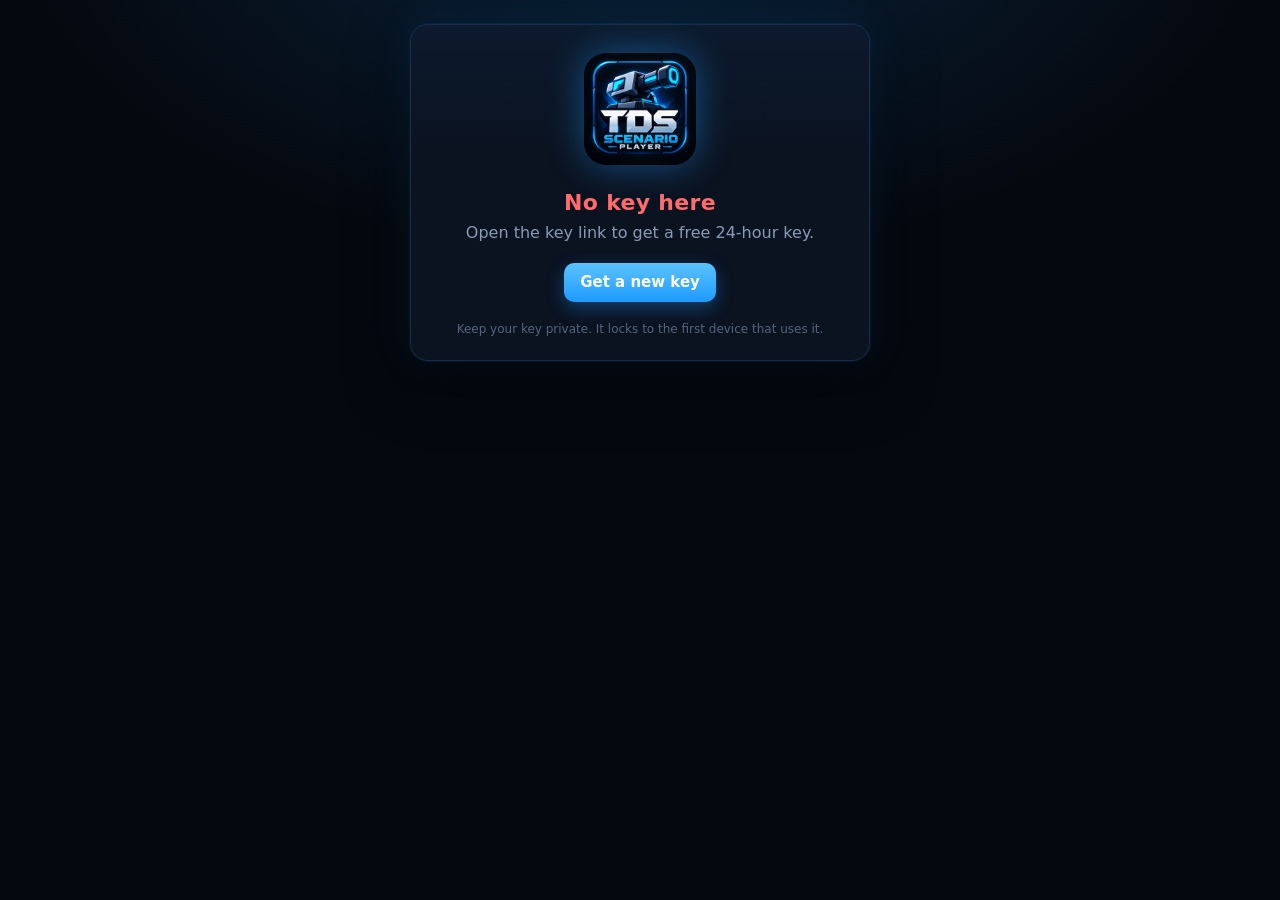
==== index.html @ d929be7a "Key page for TDS Scenario Player Co-Authored-By: Claude Opus 5.5 <noreply@anthropic.com>" ====
<!doctype html>
<html lang="en">
<head>
<meta charset="utf-8">
<meta name="viewport" content="width=device-width, initial-scale=1">
<meta name="referrer" content="no-referrer">
<title>TDS Scenario Player Key</title>
<link rel="icon" href="logo.png">
<style>
  :root {
    --bg: #05080f;
    --card: #0b1220;
    --line: #1b2b47;
    --text: #e6edf6;
    --muted: #8b9bb4;
    --blue: #1e9bff;
    --blue-hi: #5cc2ff;
    --ok: #3ddc84;
    --bad: #ff6b6b;
  }
  * { box-sizing: border-box; }
  html, body { margin: 0; min-height: 100%; }
  body {
    background:
      radial-gradient(900px 500px at 50% -10%, rgba(30, 155, 255, .18), transparent 70%),
      var(--bg);
    color: var(--text);
    font: 16px/1.5 system-ui, -apple-system, "Segoe UI", Roboto, sans-serif;
    display: flex; align-items: center; justify-content: center;
    padding: 24px 16px;
  }
  .card {
    width: 100%; max-width: 460px;
    background: linear-gradient(180deg, rgba(30, 155, 255, .06), transparent 40%), var(--card);
    border: 1px solid var(--line);
    border-radius: 18px;
    padding: 28px 24px 22px;
    box-shadow: 0 0 0 1px rgba(30, 155, 255, .08), 0 20px 60px rgba(0, 0, 0, .5), 0 0 40px rgba(30, 155, 255, .12);
    text-align: center;
  }
  .logo { width: 112px; height: 112px; border-radius: 22px; filter: drop-shadow(0 0 18px rgba(30, 155, 255, .45)); }
  h1 { margin: 14px 0 2px; font-size: 22px; letter-spacing: .3px; }
  .sub { margin: 0 0 22px; color: var(--muted); font-size: 14px; }
  .label { text-align: left; font-size: 12px; text-transform: uppercase; letter-spacing: 1.2px; color: var(--muted); margin-bottom: 6px; }
  .keybox {
    display: flex; align-items: center; gap: 8px;
    background: #060b16; border: 1px solid var(--line); border-radius: 12px;
    padding: 12px 12px 12px 16px;
  }
  .key {
    flex: 1; min-width: 0;
    font: 600 17px/1.3 ui-monospace, "Cascadia Code", Consolas, monospace;
    letter-spacing: .5px; color: var(--blue-hi);
    text-align: left; white-space: nowrap; overflow-x: auto; user-select: all;
  }
  button, .btn {
    appearance: none; border: 0; cursor: pointer; text-decoration: none;
    font: 600 15px/1 system-ui, sans-serif; border-radius: 10px;
    padding: 12px 16px; color: #fff;
    background: linear-gradient(180deg, var(--blue-hi), var(--blue));
    box-shadow: 0 6px 18px rgba(30, 155, 255, .35);
    transition: transform .08s ease, filter .15s ease;
    display: inline-flex; align-items: center; justify-content: center; gap: 8px;
  }
  button:hover, .btn:hover { filter: brightness(1.08); }
  button:active, .btn:active { transform: translateY(1px); }
  button.copied { background: linear-gradient(180deg, #5df0a0, var(--ok)); box-shadow: 0 6px 18px rgba(61, 220, 132, .35); }
  .copy { flex: none; }
  .meta { display: flex; justify-content: space-between; gap: 12px; margin: 12px 2px 0; font-size: 13px; color: var(--muted); }
  .meta b { color: var(--text); font-weight: 600; }
  .steps { text-align: left; margin: 22px 0 0; padding: 16px 18px; border: 1px solid var(--line); border-radius: 12px; background: rgba(6, 11, 22, .6); }
  .steps h2 { margin: 0 0 8px; font-size: 14px; }
  .steps ol { margin: 0; padding-left: 20px; color: var(--muted); font-size: 14px; }
  .steps li { margin: 4px 0; }
  .steps code { color: var(--blue-hi); font-size: 13px; }
  .error { display: none; }
  .error p { color: var(--muted); margin: 0 0 18px; }
  .error .title { color: var(--bad); }
  .foot { margin-top: 18px; font-size: 12px; color: #55657e; }
  .hidden { display: none !important; }
  @media (max-width: 380px) {
    .keybox { flex-direction: column; align-items: stretch; }
    .key { text-align: center; white-space: normal; overflow-wrap: anywhere; }
  }
</style>
</head>
<body>
  <main class="card">
    <img class="logo" src="logo.png" alt="TDS Scenario Player logo">

    <section id="ok" class="hidden">
      <h1>Your key is ready</h1>
      <p class="sub">TDS Scenario Player</p>
      <div class="label">Key</div>
      <div class="keybox">
        <span class="key" id="key"></span>
        <button class="copy" id="copy" type="button">Copy key</button>
      </div>
      <div class="meta">
        <span>One device</span>
        <span id="expiry">Valid for <b>24 hours</b></span>
      </div>
      <div class="steps">
        <h2>How to use it</h2>
        <ol>
          <li>Run the script in your executor.</li>
          <li>Paste the key into the key box and press <code>Check key</code>.</li>
          <li>Done. The key is remembered until it expires.</li>
        </ol>
      </div>
    </section>

    <section id="err" class="error">
      <h1 class="title" id="errTitle">Couldn't get a key</h1>
      <p id="errText"></p>
      <a class="btn" href="https://link-target.net/9877629/zwKUPDdALvsg">Get a new key</a>
    </section>

    <div class="foot">Keep your key private. It locks to the first device that uses it.</div>
  </main>

<script>
  // The key arrives in the #fragment, which browsers never send to the server.
  addEventListener("hashchange", function () { location.reload(); });
  var params = new URLSearchParams(location.hash.slice(1));
  var key = params.get("k");
  var expires = Number(params.get("e"));
  var ERRORS = {
    bypass: ["Link not completed", "The Linkvertise step couldn't be verified. Open the key link again and finish it without skipping or refreshing."],
    config: ["Key system offline", "The key system is being set up. Try again in a few minutes."],
    server: ["Something went wrong", "The key server had a problem. Please try again."]
  };

  function show(id) { document.getElementById(id).classList.remove("hidden"); document.getElementById(id).style.display = "block"; }

  if (key && /^TDS-[A-Z0-9-]{8,40}$/.test(key)) {
    document.getElementById("key").textContent = key;
    show("ok");
    var btn = document.getElementById("copy");
    btn.addEventListener("click", function () {
      function done() {
        btn.textContent = "Copied!";
        btn.classList.add("copied");
        setTimeout(function () { btn.textContent = "Copy key"; btn.classList.remove("copied"); }, 1800);
      }
      if (navigator.clipboard && navigator.clipboard.writeText) {
        navigator.clipboard.writeText(key).then(done, fallback);
      } else {
        fallback();
      }
      function fallback() {
        var r = document.createRange();
        r.selectNodeContents(document.getElementById("key"));
        var s = getSelection(); s.removeAllRanges(); s.addRange(r);
        try { document.execCommand("copy"); done(); } catch (e) { btn.textContent = "Press Ctrl+C"; }
      }
    });
    if (expires > Date.now()) {
      var el = document.getElementById("expiry");
      var tick = function () {
        var left = Math.max(0, expires - Date.now());
        var h = Math.floor(left / 3600000), m = Math.floor(left / 60000) % 60, s = Math.floor(left / 1000) % 60;
        el.innerHTML = left > 0
          ? "Expires in <b>" + h + "h " + String(m).padStart(2, "0") + "m " + String(s).padStart(2, "0") + "s</b>"
          : "<b style='color:var(--bad)'>Expired</b>";
      };
      tick(); setInterval(tick, 1000);
    }
  } else {
    var e = ERRORS[params.get("err")] || ["No key here", "Open the key link to get a free 24-hour key."];
    document.getElementById("errTitle").textContent = e[0];
    document.getElementById("errText").textContent = e[1];
    show("err");
  }
</script>
</body>
</html>
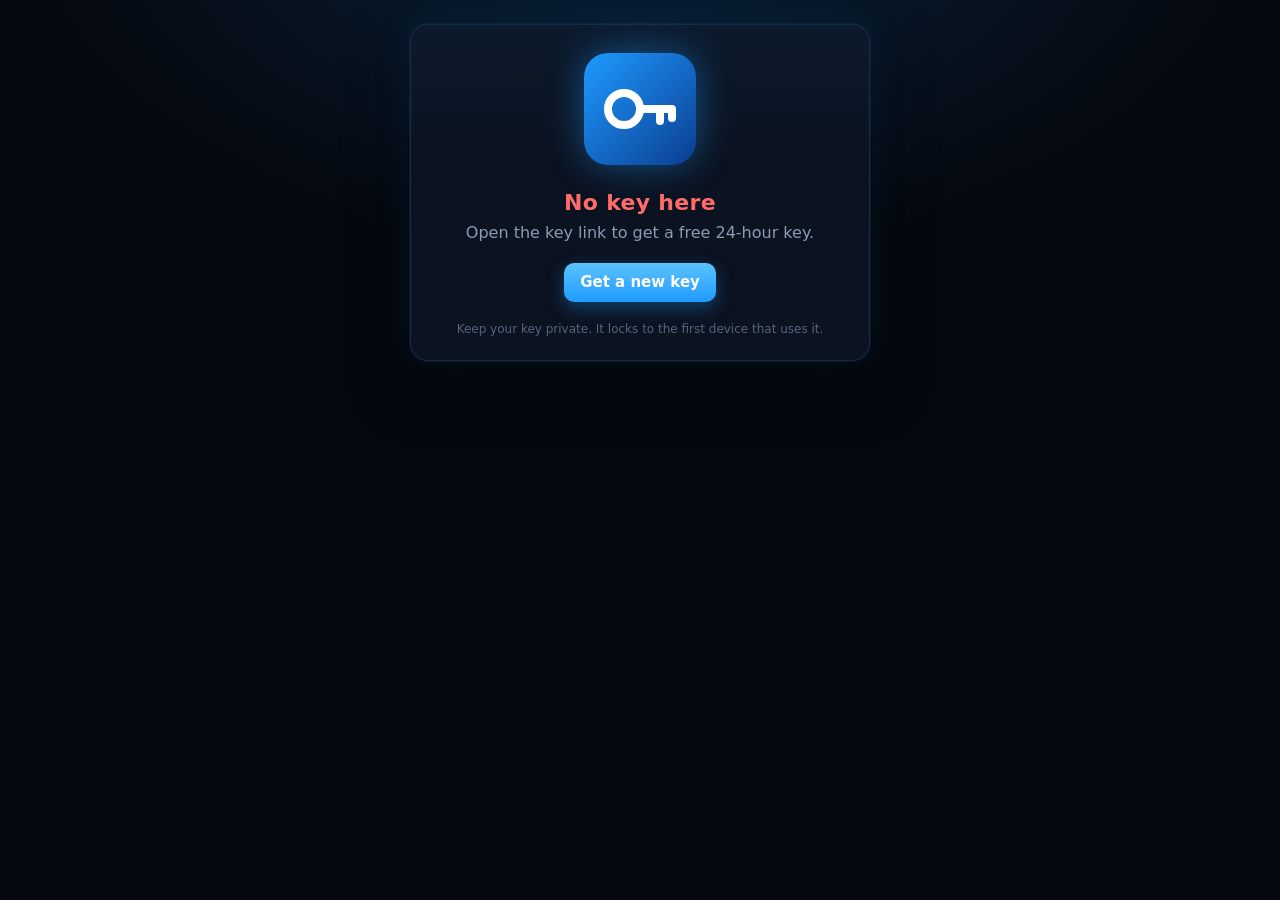
==== commit 8e1bc0c2: "Universal key page: neutral branding, one key for all scripts Co-Authored-By: Claude Opus 5.5 <norep" ====
--- a/index.html
+++ b/index.html
@@ -4,93 +4,19 @@
 <meta charset="utf-8">
 <meta name="viewport" content="width=device-width, initial-scale=1">
 <meta name="referrer" content="no-referrer">
-<title>TDS Scenario Player Key</title>
-<link rel="icon" href="logo.png">
-<style>
-  :root {
-    --bg: #05080f;
-    --card: #0b1220;
-    --line: #1b2b47;
-    --text: #e6edf6;
-    --muted: #8b9bb4;
-    --blue: #1e9bff;
-    --blue-hi: #5cc2ff;
-    --ok: #3ddc84;
-    --bad: #ff6b6b;
-  }
-  * { box-sizing: border-box; }
-  html, body { margin: 0; min-height: 100%; }
-  body {
-    background:
-      radial-gradient(900px 500px at 50% -10%, rgba(30, 155, 255, .18), transparent 70%),
-      var(--bg);
-    color: var(--text);
-    font: 16px/1.5 system-ui, -apple-system, "Segoe UI", Roboto, sans-serif;
-    display: flex; align-items: center; justify-content: center;
-    padding: 24px 16px;
-  }
-  .card {
-    width: 100%; max-width: 460px;
-    background: linear-gradient(180deg, rgba(30, 155, 255, .06), transparent 40%), var(--card);
-    border: 1px solid var(--line);
-    border-radius: 18px;
-    padding: 28px 24px 22px;
-    box-shadow: 0 0 0 1px rgba(30, 155, 255, .08), 0 20px 60px rgba(0, 0, 0, .5), 0 0 40px rgba(30, 155, 255, .12);
-    text-align: center;
-  }
-  .logo { width: 112px; height: 112px; border-radius: 22px; filter: drop-shadow(0 0 18px rgba(30, 155, 255, .45)); }
-  h1 { margin: 14px 0 2px; font-size: 22px; letter-spacing: .3px; }
-  .sub { margin: 0 0 22px; color: var(--muted); font-size: 14px; }
-  .label { text-align: left; font-size: 12px; text-transform: uppercase; letter-spacing: 1.2px; color: var(--muted); margin-bottom: 6px; }
-  .keybox {
-    display: flex; align-items: center; gap: 8px;
-    background: #060b16; border: 1px solid var(--line); border-radius: 12px;
-    padding: 12px 12px 12px 16px;
-  }
-  .key {
-    flex: 1; min-width: 0;
-    font: 600 17px/1.3 ui-monospace, "Cascadia Code", Consolas, monospace;
-    letter-spacing: .5px; color: var(--blue-hi);
-    text-align: left; white-space: nowrap; overflow-x: auto; user-select: all;
-  }
-  button, .btn {
-    appearance: none; border: 0; cursor: pointer; text-decoration: none;
-    font: 600 15px/1 system-ui, sans-serif; border-radius: 10px;
-    padding: 12px 16px; color: #fff;
-    background: linear-gradient(180deg, var(--blue-hi), var(--blue));
-    box-shadow: 0 6px 18px rgba(30, 155, 255, .35);
-    transition: transform .08s ease, filter .15s ease;
-    display: inline-flex; align-items: center; justify-content: center; gap: 8px;
-  }
-  button:hover, .btn:hover { filter: brightness(1.08); }
-  button:active, .btn:active { transform: translateY(1px); }
-  button.copied { background: linear-gradient(180deg, #5df0a0, var(--ok)); box-shadow: 0 6px 18px rgba(61, 220, 132, .35); }
-  .copy { flex: none; }
-  .meta { display: flex; justify-content: space-between; gap: 12px; margin: 12px 2px 0; font-size: 13px; color: var(--muted); }
-  .meta b { color: var(--text); font-weight: 600; }
-  .steps { text-align: left; margin: 22px 0 0; padding: 16px 18px; border: 1px solid var(--line); border-radius: 12px; background: rgba(6, 11, 22, .6); }
-  .steps h2 { margin: 0 0 8px; font-size: 14px; }
-  .steps ol { margin: 0; padding-left: 20px; color: var(--muted); font-size: 14px; }
-  .steps li { margin: 4px 0; }
-  .steps code { color: var(--blue-hi); font-size: 13px; }
-  .error { display: none; }
-  .error p { color: var(--muted); margin: 0 0 18px; }
-  .error .title { color: var(--bad); }
-  .foot { margin-top: 18px; font-size: 12px; color: #55657e; }
-  .hidden { display: none !important; }
-  @media (max-width: 380px) {
-    .keybox { flex-direction: column; align-items: stretch; }
-    .key { text-align: center; white-space: normal; overflow-wrap: anywhere; }
-  }
-</style>
+<meta http-equiv="Content-Security-Policy" content="default-src 'none'; script-src 'self'; style-src 'self'; img-src 'self'; connect-src 'none'; base-uri 'none'; form-action 'none'">
+<meta name="robots" content="noindex, nofollow">
+<title>Script Key</title>
+<link rel="icon" href="icon.svg" type="image/svg+xml">
+<link rel="stylesheet" href="style.css">
 </head>
 <body>
   <main class="card">
-    <img class="logo" src="logo.png" alt="TDS Scenario Player logo">
+    <img class="logo" src="icon.svg" alt="">
 
     <section id="ok" class="hidden">
       <h1>Your key is ready</h1>
-      <p class="sub">TDS Scenario Player</p>
+      <p class="sub">One key for all our scripts</p>
       <div class="label">Key</div>
       <div class="keybox">
         <span class="key" id="key"></span>
@@ -100,12 +26,13 @@
         <span>One device</span>
         <span id="expiry">Valid for <b>24 hours</b></span>
       </div>
+      <p class="warn">Never share your key or post it in chats. It only works on one device, and nobody legit will ask you for it.</p>
       <div class="steps">
         <h2>How to use it</h2>
         <ol>
-          <li>Run the script in your executor.</li>
+          <li>Run any of our scripts in your executor.</li>
           <li>Paste the key into the key box and press <code>Check key</code>.</li>
-          <li>Done. The key is remembered until it expires.</li>
+          <li>Done. The same key works for every script until it expires.</li>
         </ol>
       </div>
     </section>
@@ -119,59 +46,6 @@
     <div class="foot">Keep your key private. It locks to the first device that uses it.</div>
   </main>
 
-<script>
-  // The key arrives in the #fragment, which browsers never send to the server.
-  addEventListener("hashchange", function () { location.reload(); });
-  var params = new URLSearchParams(location.hash.slice(1));
-  var key = params.get("k");
-  var expires = Number(params.get("e"));
-  var ERRORS = {
-    bypass: ["Link not completed", "The Linkvertise step couldn't be verified. Open the key link again and finish it without skipping or refreshing."],
-    config: ["Key system offline", "The key system is being set up. Try again in a few minutes."],
-    server: ["Something went wrong", "The key server had a problem. Please try again."]
-  };
-
-  function show(id) { document.getElementById(id).classList.remove("hidden"); document.getElementById(id).style.display = "block"; }
-
-  if (key && /^TDS-[A-Z0-9-]{8,40}$/.test(key)) {
-    document.getElementById("key").textContent = key;
-    show("ok");
-    var btn = document.getElementById("copy");
-    btn.addEventListener("click", function () {
-      function done() {
-        btn.textContent = "Copied!";
-        btn.classList.add("copied");
-        setTimeout(function () { btn.textContent = "Copy key"; btn.classList.remove("copied"); }, 1800);
-      }
-      if (navigator.clipboard && navigator.clipboard.writeText) {
-        navigator.clipboard.writeText(key).then(done, fallback);
-      } else {
-        fallback();
-      }
-      function fallback() {
-        var r = document.createRange();
-        r.selectNodeContents(document.getElementById("key"));
-        var s = getSelection(); s.removeAllRanges(); s.addRange(r);
-        try { document.execCommand("copy"); done(); } catch (e) { btn.textContent = "Press Ctrl+C"; }
-      }
-    });
-    if (expires > Date.now()) {
-      var el = document.getElementById("expiry");
-      var tick = function () {
-        var left = Math.max(0, expires - Date.now());
-        var h = Math.floor(left / 3600000), m = Math.floor(left / 60000) % 60, s = Math.floor(left / 1000) % 60;
-        el.innerHTML = left > 0
-          ? "Expires in <b>" + h + "h " + String(m).padStart(2, "0") + "m " + String(s).padStart(2, "0") + "s</b>"
-          : "<b style='color:var(--bad)'>Expired</b>";
-      };
-      tick(); setInterval(tick, 1000);
-    }
-  } else {
-    var e = ERRORS[params.get("err")] || ["No key here", "Open the key link to get a free 24-hour key."];
-    document.getElementById("errTitle").textContent = e[0];
-    document.getElementById("errText").textContent = e[1];
-    show("err");
-  }
-</script>
+<script src="key.js"></script>
 </body>
 </html>
--- a/style.css
+++ b/style.css
@@ -0,0 +1,78 @@
+:root {
+  --bg: #05080f;
+  --card: #0b1220;
+  --line: #1b2b47;
+  --text: #e6edf6;
+  --muted: #8b9bb4;
+  --blue: #1e9bff;
+  --blue-hi: #5cc2ff;
+  --ok: #3ddc84;
+  --bad: #ff6b6b;
+}
+* { box-sizing: border-box; }
+html, body { margin: 0; min-height: 100%; }
+body {
+  background:
+    radial-gradient(900px 500px at 50% -10%, rgba(30, 155, 255, .18), transparent 70%),
+    var(--bg);
+  color: var(--text);
+  font: 16px/1.5 system-ui, -apple-system, "Segoe UI", Roboto, sans-serif;
+  display: flex; align-items: center; justify-content: center;
+  padding: 24px 16px;
+}
+.card {
+  width: 100%; max-width: 460px;
+  background: linear-gradient(180deg, rgba(30, 155, 255, .06), transparent 40%), var(--card);
+  border: 1px solid var(--line);
+  border-radius: 18px;
+  padding: 28px 24px 22px;
+  box-shadow: 0 0 0 1px rgba(30, 155, 255, .08), 0 20px 60px rgba(0, 0, 0, .5), 0 0 40px rgba(30, 155, 255, .12);
+  text-align: center;
+}
+.logo { width: 112px; height: 112px; border-radius: 22px; filter: drop-shadow(0 0 18px rgba(30, 155, 255, .45)); }
+h1 { margin: 14px 0 2px; font-size: 22px; letter-spacing: .3px; }
+.sub { margin: 0 0 22px; color: var(--muted); font-size: 14px; }
+.label { text-align: left; font-size: 12px; text-transform: uppercase; letter-spacing: 1.2px; color: var(--muted); margin-bottom: 6px; }
+.keybox {
+  display: flex; align-items: center; gap: 8px;
+  background: #060b16; border: 1px solid var(--line); border-radius: 12px;
+  padding: 12px 12px 12px 16px;
+}
+.key {
+  flex: 1; min-width: 0;
+  font: 600 17px/1.3 ui-monospace, "Cascadia Code", Consolas, monospace;
+  letter-spacing: .5px; color: var(--blue-hi);
+  text-align: left; white-space: nowrap; overflow-x: auto; user-select: all;
+}
+button, .btn {
+  appearance: none; border: 0; cursor: pointer; text-decoration: none;
+  font: 600 15px/1 system-ui, sans-serif; border-radius: 10px;
+  padding: 12px 16px; color: #fff;
+  background: linear-gradient(180deg, var(--blue-hi), var(--blue));
+  box-shadow: 0 6px 18px rgba(30, 155, 255, .35);
+  transition: transform .08s ease, filter .15s ease;
+  display: inline-flex; align-items: center; justify-content: center; gap: 8px;
+}
+button:hover, .btn:hover { filter: brightness(1.08); }
+button:active, .btn:active { transform: translateY(1px); }
+button.copied { background: linear-gradient(180deg, #5df0a0, var(--ok)); box-shadow: 0 6px 18px rgba(61, 220, 132, .35); }
+.copy { flex: none; }
+.meta { display: flex; justify-content: space-between; gap: 12px; margin: 12px 2px 0; font-size: 13px; color: var(--muted); }
+.meta b { color: var(--text); font-weight: 600; }
+.steps { text-align: left; margin: 22px 0 0; padding: 16px 18px; border: 1px solid var(--line); border-radius: 12px; background: rgba(6, 11, 22, .6); }
+.steps h2 { margin: 0 0 8px; font-size: 14px; }
+.steps ol { margin: 0; padding-left: 20px; color: var(--muted); font-size: 14px; }
+.steps li { margin: 4px 0; }
+.steps code { color: var(--blue-hi); font-size: 13px; }
+.error { display: none; }
+.error p { color: var(--muted); margin: 0 0 18px; }
+.error .title { color: var(--bad); }
+.foot { margin-top: 18px; font-size: 12px; color: #55657e; }
+.hidden { display: none !important; }
+@media (max-width: 380px) {
+  .keybox { flex-direction: column; align-items: stretch; }
+  .key { text-align: center; white-space: normal; overflow-wrap: anywhere; }
+}
+.expired { color: var(--bad); }
+.warn { margin: 14px 2px 0; font-size: 12px; color: #9fb0c8; text-align: left; }
+.show { display: block !important; }
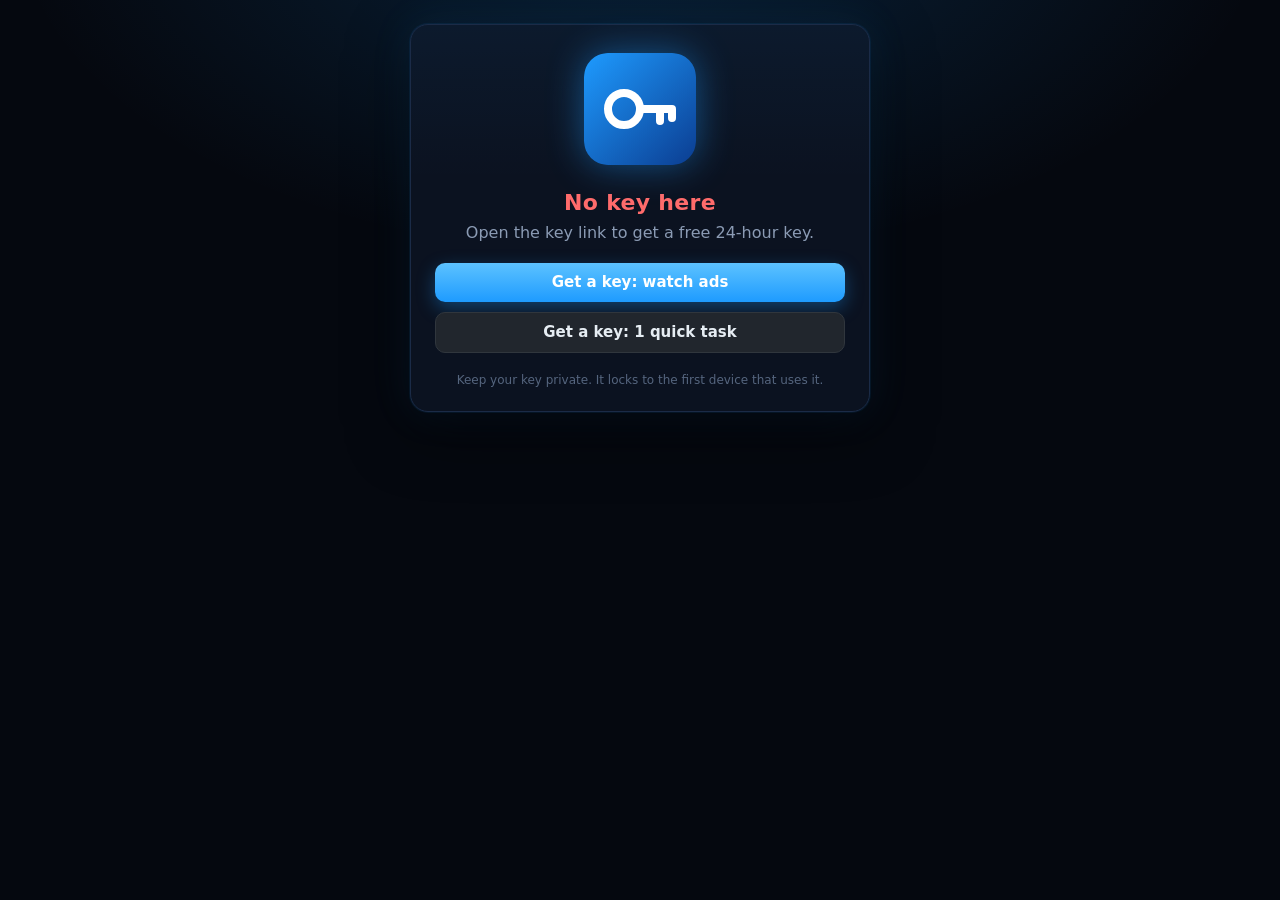
==== commit fc527d77: "Key page: second key option (LinkUnlocker task) Co-Authored-By: Claude Opus 5.5 <noreply@anthropic.c" ====
--- a/index.html
+++ b/index.html
@@ -40,7 +40,10 @@
     <section id="err" class="error">
       <h1 class="title" id="errTitle">Couldn't get a key</h1>
       <p id="errText"></p>
-      <a class="btn" href="https://link-target.net/9877629/zwKUPDdALvsg">Get a new key</a>
+      <div class="choices">
+        <a class="btn" href="https://link-target.net/9877629/zwKUPDdALvsg">Get a key: watch ads</a>
+        <a class="btn alt" href="https://wayygafuzirbnpzhktzk.supabase.co/functions/v1/tds/lu">Get a key: 1 quick task</a>
+      </div>
     </section>
 
     <div class="foot">Keep your key private. It locks to the first device that uses it.</div>
--- a/style.css
+++ b/style.css
@@ -76,3 +76,6 @@
 .expired { color: var(--bad); }
 .warn { margin: 14px 2px 0; font-size: 12px; color: #9fb0c8; text-align: left; }
 .show { display: block !important; }
+
+.choices { display: flex; flex-direction: column; gap: 10px; margin-top: 6px; }
+.btn.alt { background: #21262d; border: 1px solid #30363d; color: #e6edf3; box-shadow: none; }
